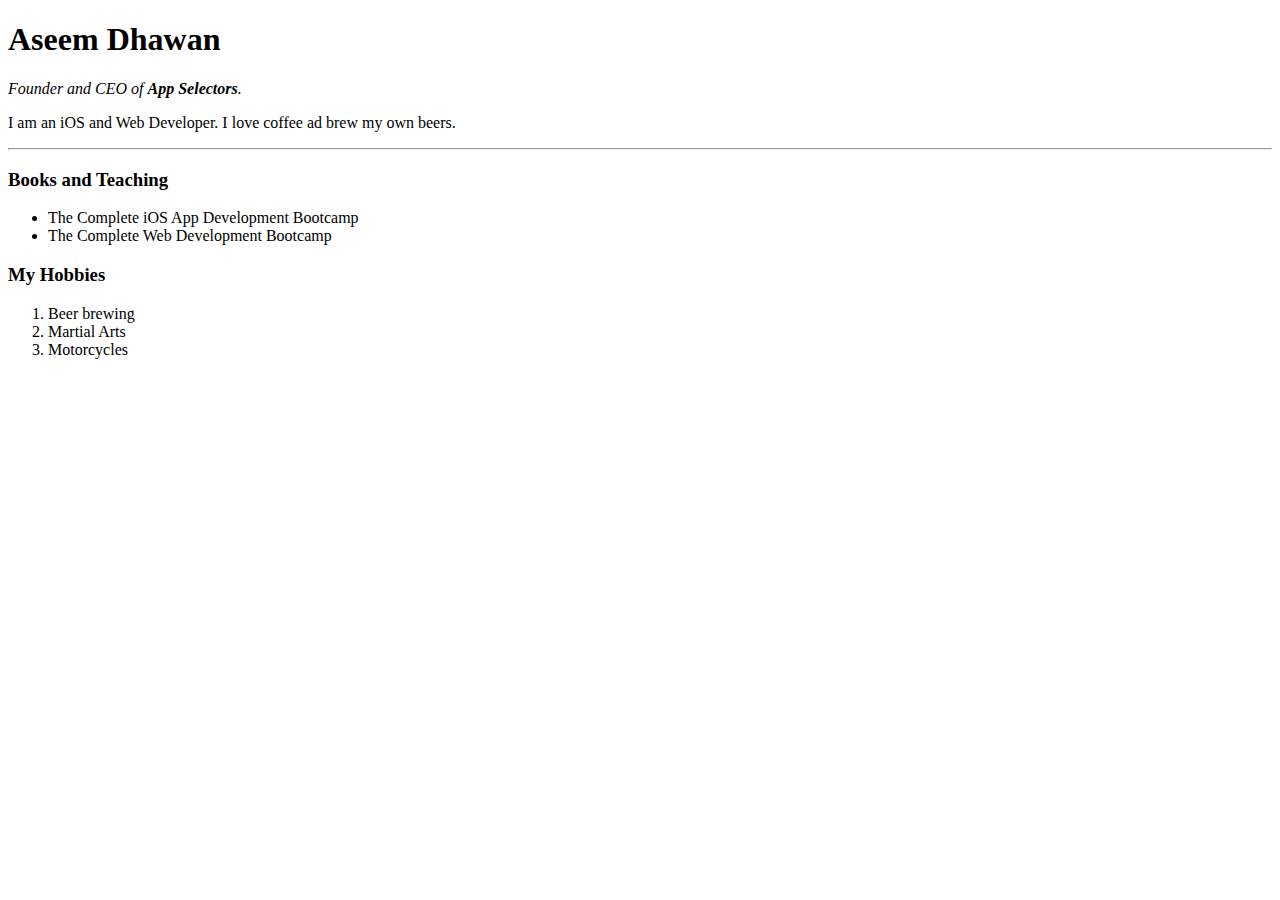
==== HTML - Personal Site/index.html @ 1f7bd43a "first lesson of course - HTML - Personal Site" ====
<!DOCTYPE html>
<html lang="en" dir="ltr">

<head>
  <meta charset="utf-8">
  <title>Aseem's Personal Site</title>
</head>

<body>
  <h1>Aseem Dhawan</h1>
  <p><em>Founder and CEO of <strong>App Selectors</strong>.</em></p>
  <p>I am an iOS and Web Developer. I love coffee ad brew my own beers.</p>
  <hr>
  <h3>Books and Teaching</h3>
  <ul>
    <li>The Complete iOS App Development Bootcamp</li>
    <li>The Complete Web Development Bootcamp</li>
  </ul>
  <h3>My Hobbies</h3>
  <ol>
    <li>Beer brewing</li>
    <li>Martial Arts</li>
    <li>Motorcycles</li>
  </ol>
</body>

</html>
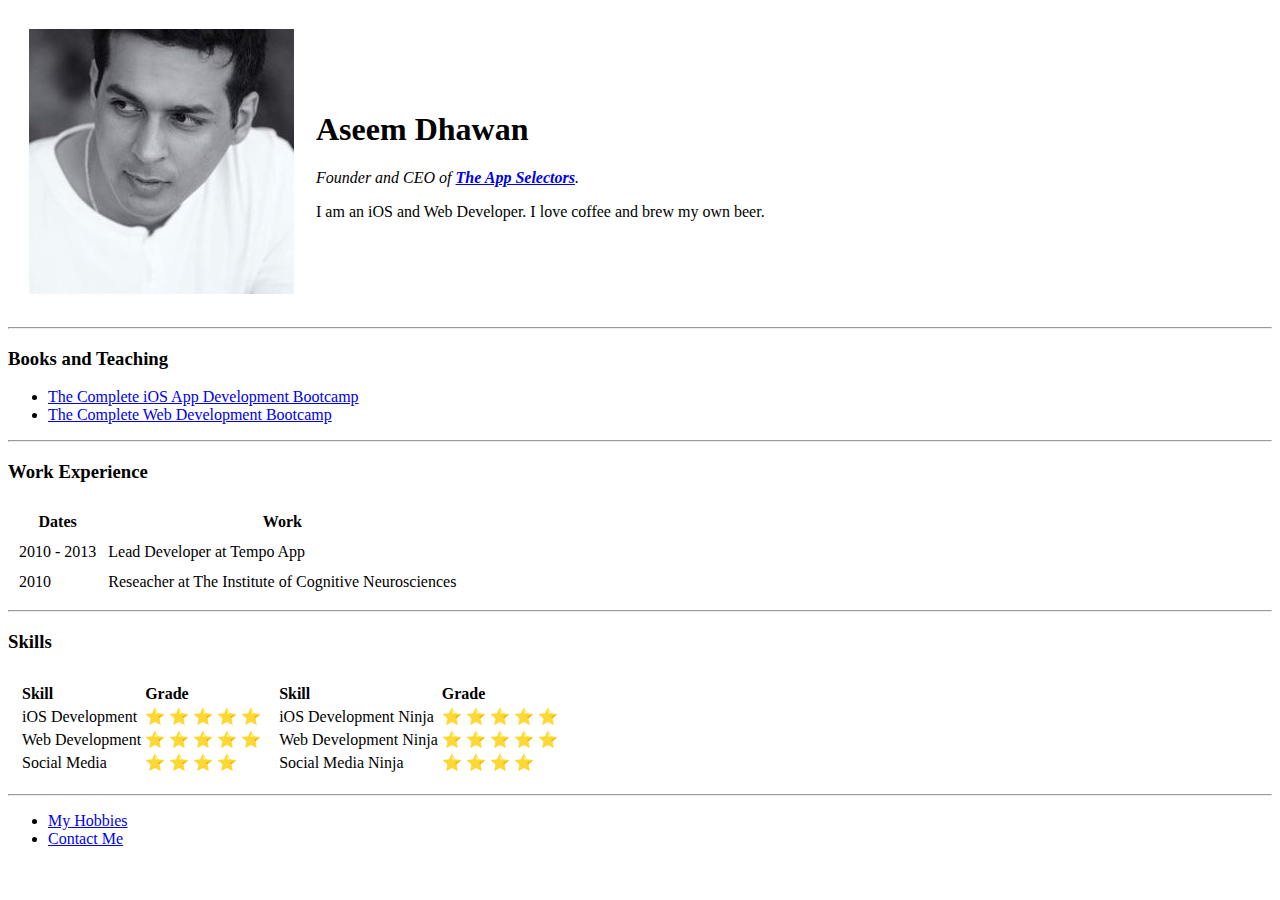
==== commit bdfdb635: "Updated index.html, added contact-me.html & hobbies.html, added image" ====
--- a/HTML - Personal Site/index.html
+++ b/HTML - Personal Site/index.html
@@ -7,21 +7,100 @@
 </head>
 
 <body>
-  <h1>Aseem Dhawan</h1>
-  <p><em>Founder and CEO of <strong>App Selectors</strong>.</em></p>
-  <p>I am an iOS and Web Developer. I love coffee ad brew my own beers.</p>
+  <table cellspacing="20">
+    <tr>
+      <td><img src="aseem_dhawan.jpg" alt="Aseem profile picture"></td>
+      <td><h1>Aseem Dhawan</h1>
+      <p><em>Founder and CEO of <strong><a href="https://www.appbrewery.co/">The App Selectors</a></strong>.</em></p>
+      <p>I am an iOS and Web Developer. I love coffee and brew my own beer.</p></td>
+    </tr>
+  </table>
   <hr>
   <h3>Books and Teaching</h3>
   <ul>
-    <li>The Complete iOS App Development Bootcamp</li>
-    <li>The Complete Web Development Bootcamp</li>
+    <li><a href="https://www.appbrewery.co/p/how-to-make-app-ios">The Complete iOS App Development Bootcamp</a></li>
+    <li><a href="https://www.appbrewery.co/p/the-complete-web-development-course">The Complete Web Development Bootcamp</a></li>
   </ul>
-  <h3>My Hobbies</h3>
-  <ol>
-    <li>Beer brewing</li>
-    <li>Martial Arts</li>
-    <li>Motorcycles</li>
-  </ol>
+  <hr>
+  <h3>Work Experience</h3>
+  <table cellspacing="10">
+    <thead>
+      <tr>
+        <th>Dates</th>
+        <th>Work</th>
+      </tr>
+    </thead>
+    <tbody>
+      <tr>
+        <td>2010 - 2013</td>
+        <td>Lead Developer at Tempo App</td>
+      </tr>
+      <tr>
+        <td>2010</td>
+        <td>Reseacher at The Institute of Cognitive Neurosciences</td>
+      </tr>
+    </tbody>
+  </table>
+  <hr>
+  <h3>Skills</h3>
+  <table cellspacing="10">
+    <tr>
+      <td>
+        <table>
+          <thead>
+            <tr>
+              <td><strong>Skill</strong></td>
+              <td><strong>Grade</strong></td>
+            </tr>
+          </thead>
+          <tbody>
+            <tr>
+              <td>iOS Development</td>
+              <td>⭐️ ⭐️ ⭐️ ⭐️ ⭐️</td>
+            </tr>
+            <tr>
+              <td>Web Development</td>
+              <td>⭐️ ⭐️ ⭐️ ⭐️ ⭐️</td>
+            </tr>
+            <tr>
+              <td>Social Media</td>
+              <td>⭐️ ⭐️ ⭐️ ⭐️</td>
+            </tr>
+          </tbody>
+        </table>
+      </td>
+      <td>
+        <table>
+          <thead>
+            <tr>
+              <td><strong>Skill</strong></td>
+              <td><strong>Grade</strong></td>
+            </tr>
+          </thead>
+          <tbody>
+            <tr>
+              <td>iOS Development Ninja</td>
+              <td>⭐️ ⭐️ ⭐️ ⭐️ ⭐️</td>
+            </tr>
+            <tr>
+              <td>Web Development Ninja</td>
+              <td>⭐️ ⭐️ ⭐️ ⭐️ ⭐️</td>
+            </tr>
+            <tr>
+              <td>Social Media Ninja</td>
+              <td>⭐️ ⭐️ ⭐️ ⭐️</td>
+            </tr>
+          </tbody>
+        </table>
+      </td>
+    </tr>
+  </table>
+  <hr>
+  <ul>
+    <li><a href="hobbies.html">My Hobbies</a></li>
+    <li><a href="contact-me.html">Contact Me</a></li>
+  </ul>
+
 </body>
 
 </html>
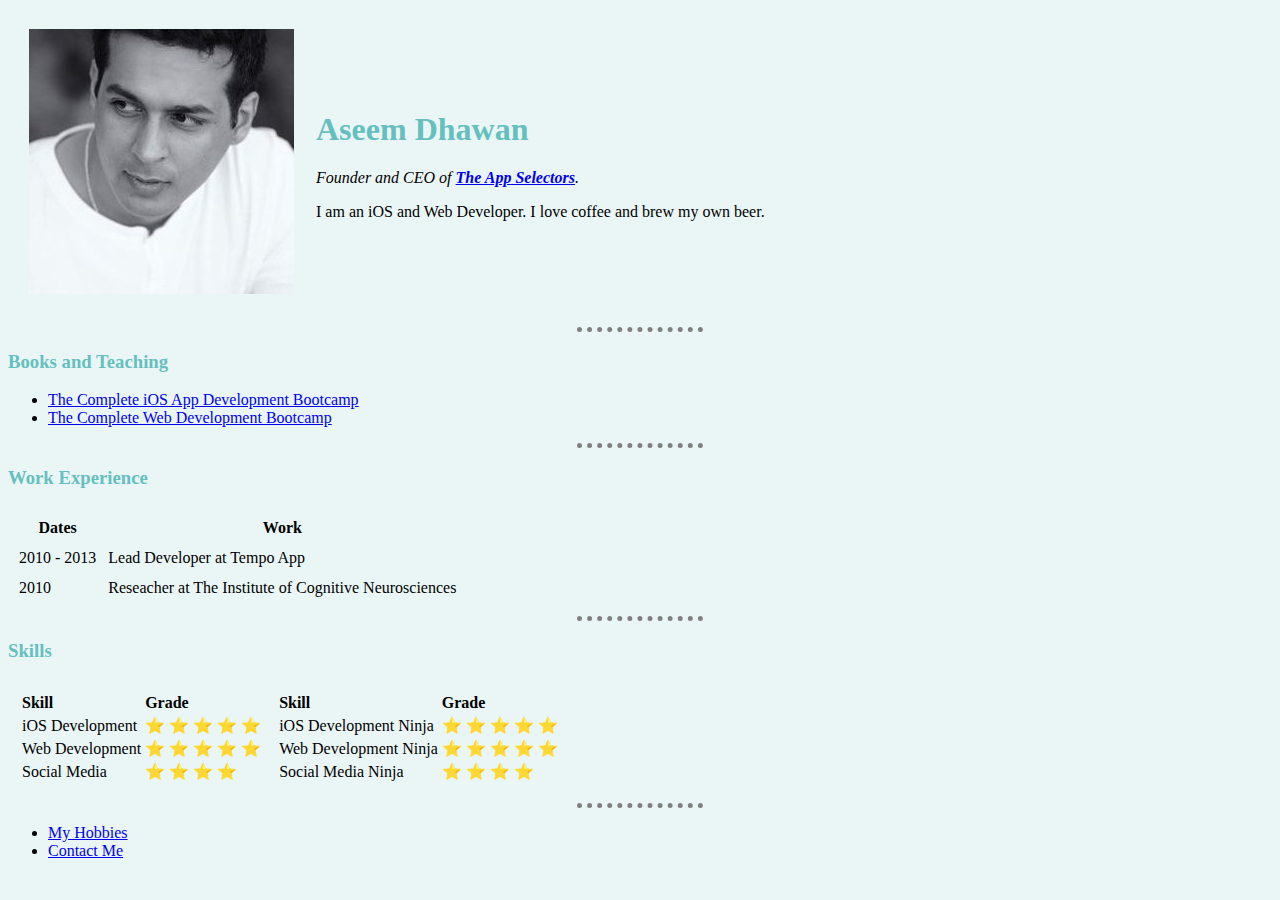
==== commit 2f973ded: "new project Challenge added and additions to HTML - Personal Site" ====
--- a/HTML - Personal Site/index.html
+++ b/HTML - Personal Site/index.html
@@ -4,6 +4,7 @@
 <head>
   <meta charset="utf-8">
   <title>Aseem's Personal Site</title>
+  <link rel="stylesheet" href="css/styles.css">
 </head>
 
 <body>
--- a/HTML - Personal Site/css/styles.css
+++ b/HTML - Personal Site/css/styles.css
@@ -0,0 +1,19 @@
+body{
+  background-color: #EAF6F6;
+}
+
+h1 {
+  color: #66BFBF
+}
+
+h3 {
+  color: #66BFBF
+}
+
+hr{
+  border-style: none;
+  border-top-style: dotted;
+  border-color: grey;
+  border-width: 5px;
+  width: 10%;
+}
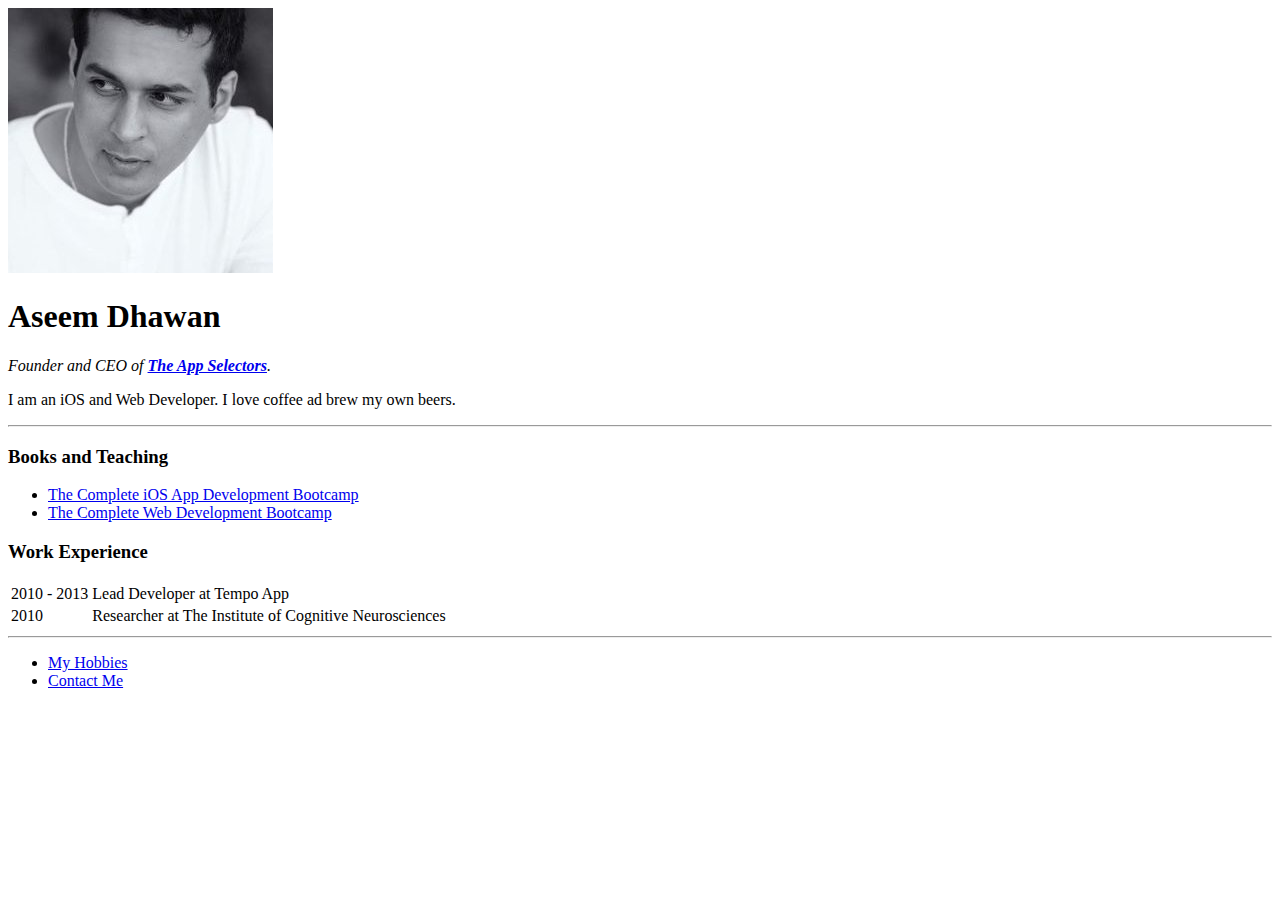
==== commit ce121905: "local changes" ====
--- a/HTML - Personal Site/index.html
+++ b/HTML - Personal Site/index.html
@@ -4,96 +4,28 @@
 <head>
   <meta charset="utf-8">
   <title>Aseem's Personal Site</title>
-  <link rel="stylesheet" href="css/styles.css">
 </head>
 
 <body>
-  <table cellspacing="20">
-    <tr>
-      <td><img src="aseem_dhawan.jpg" alt="Aseem profile picture"></td>
-      <td><h1>Aseem Dhawan</h1>
-      <p><em>Founder and CEO of <strong><a href="https://www.appbrewery.co/">The App Selectors</a></strong>.</em></p>
-      <p>I am an iOS and Web Developer. I love coffee and brew my own beer.</p></td>
-    </tr>
-  </table>
+  <img src="aseem_dhawan.jpg" alt="Aseem profile picture">
+  <h1>Aseem Dhawan</h1>
+  <p><em>Founder and CEO of <strong><a href="https://www.appbrewery.co/">The App Selectors</a></strong>.</em></p>
+  <p>I am an iOS and Web Developer. I love coffee ad brew my own beers.</p>
   <hr>
   <h3>Books and Teaching</h3>
   <ul>
     <li><a href="https://www.appbrewery.co/p/how-to-make-app-ios">The Complete iOS App Development Bootcamp</a></li>
     <li><a href="https://www.appbrewery.co/p/the-complete-web-development-course">The Complete Web Development Bootcamp</a></li>
   </ul>
-  <hr>
   <h3>Work Experience</h3>
-  <table cellspacing="10">
-    <thead>
-      <tr>
-        <th>Dates</th>
-        <th>Work</th>
-      </tr>
-    </thead>
-    <tbody>
-      <tr>
-        <td>2010 - 2013</td>
-        <td>Lead Developer at Tempo App</td>
-      </tr>
-      <tr>
-        <td>2010</td>
-        <td>Reseacher at The Institute of Cognitive Neurosciences</td>
-      </tr>
-    </tbody>
-  </table>
-  <hr>
-  <h3>Skills</h3>
-  <table cellspacing="10">
+  <table>
     <tr>
-      <td>
-        <table>
-          <thead>
-            <tr>
-              <td><strong>Skill</strong></td>
-              <td><strong>Grade</strong></td>
-            </tr>
-          </thead>
-          <tbody>
-            <tr>
-              <td>iOS Development</td>
-              <td>⭐️ ⭐️ ⭐️ ⭐️ ⭐️</td>
-            </tr>
-            <tr>
-              <td>Web Development</td>
-              <td>⭐️ ⭐️ ⭐️ ⭐️ ⭐️</td>
-            </tr>
-            <tr>
-              <td>Social Media</td>
-              <td>⭐️ ⭐️ ⭐️ ⭐️</td>
-            </tr>
-          </tbody>
-        </table>
-      </td>
-      <td>
-        <table>
-          <thead>
-            <tr>
-              <td><strong>Skill</strong></td>
-              <td><strong>Grade</strong></td>
-            </tr>
-          </thead>
-          <tbody>
-            <tr>
-              <td>iOS Development Ninja</td>
-              <td>⭐️ ⭐️ ⭐️ ⭐️ ⭐️</td>
-            </tr>
-            <tr>
-              <td>Web Development Ninja</td>
-              <td>⭐️ ⭐️ ⭐️ ⭐️ ⭐️</td>
-            </tr>
-            <tr>
-              <td>Social Media Ninja</td>
-              <td>⭐️ ⭐️ ⭐️ ⭐️</td>
-            </tr>
-          </tbody>
-        </table>
-      </td>
+      <td>2010 - 2013</td>
+      <td>Lead Developer at Tempo App</td>
+    </tr>
+    <tr>
+      <td>2010</td>
+      <td>Researcher at The Institute of Cognitive Neurosciences</td>
     </tr>
   </table>
   <hr>
@@ -101,7 +33,6 @@
     <li><a href="hobbies.html">My Hobbies</a></li>
     <li><a href="contact-me.html">Contact Me</a></li>
   </ul>
-
 </body>
 
 </html>
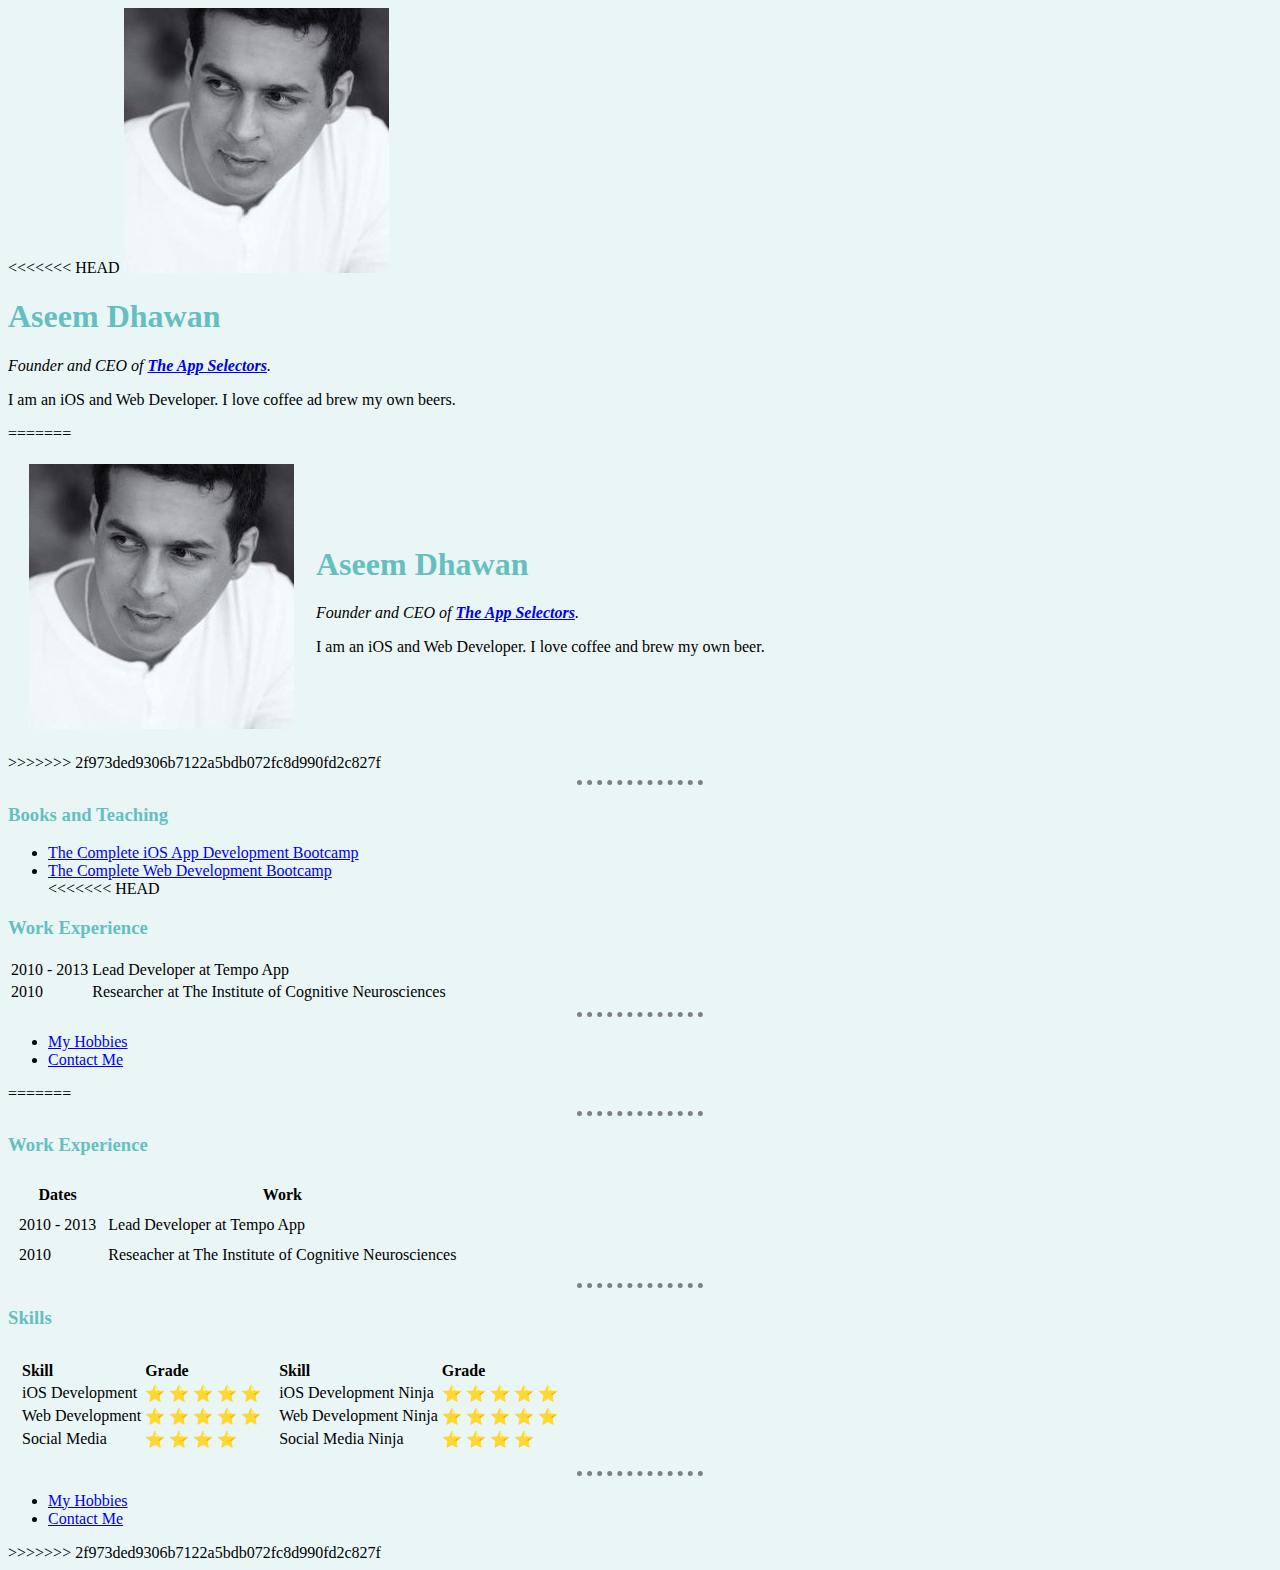
==== commit 2fb1bbf7: "local changes to handle conflicts" ====
--- a/HTML - Personal Site/index.html
+++ b/HTML - Personal Site/index.html
@@ -4,18 +4,31 @@
 <head>
   <meta charset="utf-8">
   <title>Aseem's Personal Site</title>
+  <link rel="stylesheet" href="css/styles.css">
 </head>
 
 <body>
+<<<<<<< HEAD
   <img src="aseem_dhawan.jpg" alt="Aseem profile picture">
   <h1>Aseem Dhawan</h1>
   <p><em>Founder and CEO of <strong><a href="https://www.appbrewery.co/">The App Selectors</a></strong>.</em></p>
   <p>I am an iOS and Web Developer. I love coffee ad brew my own beers.</p>
+=======
+  <table cellspacing="20">
+    <tr>
+      <td><img src="aseem_dhawan.jpg" alt="Aseem profile picture"></td>
+      <td><h1>Aseem Dhawan</h1>
+      <p><em>Founder and CEO of <strong><a href="https://www.appbrewery.co/">The App Selectors</a></strong>.</em></p>
+      <p>I am an iOS and Web Developer. I love coffee and brew my own beer.</p></td>
+    </tr>
+  </table>
+>>>>>>> 2f973ded9306b7122a5bdb072fc8d990fd2c827f
   <hr>
   <h3>Books and Teaching</h3>
   <ul>
     <li><a href="https://www.appbrewery.co/p/how-to-make-app-ios">The Complete iOS App Development Bootcamp</a></li>
     <li><a href="https://www.appbrewery.co/p/the-complete-web-development-course">The Complete Web Development Bootcamp</a></li>
+<<<<<<< HEAD
   </ul>
   <h3>Work Experience</h3>
   <table>
@@ -33,6 +46,89 @@
     <li><a href="hobbies.html">My Hobbies</a></li>
     <li><a href="contact-me.html">Contact Me</a></li>
   </ul>
+=======
+  </ul>
+  <hr>
+  <h3>Work Experience</h3>
+  <table cellspacing="10">
+    <thead>
+      <tr>
+        <th>Dates</th>
+        <th>Work</th>
+      </tr>
+    </thead>
+    <tbody>
+      <tr>
+        <td>2010 - 2013</td>
+        <td>Lead Developer at Tempo App</td>
+      </tr>
+      <tr>
+        <td>2010</td>
+        <td>Reseacher at The Institute of Cognitive Neurosciences</td>
+      </tr>
+    </tbody>
+  </table>
+  <hr>
+  <h3>Skills</h3>
+  <table cellspacing="10">
+    <tr>
+      <td>
+        <table>
+          <thead>
+            <tr>
+              <td><strong>Skill</strong></td>
+              <td><strong>Grade</strong></td>
+            </tr>
+          </thead>
+          <tbody>
+            <tr>
+              <td>iOS Development</td>
+              <td>⭐️ ⭐️ ⭐️ ⭐️ ⭐️</td>
+            </tr>
+            <tr>
+              <td>Web Development</td>
+              <td>⭐️ ⭐️ ⭐️ ⭐️ ⭐️</td>
+            </tr>
+            <tr>
+              <td>Social Media</td>
+              <td>⭐️ ⭐️ ⭐️ ⭐️</td>
+            </tr>
+          </tbody>
+        </table>
+      </td>
+      <td>
+        <table>
+          <thead>
+            <tr>
+              <td><strong>Skill</strong></td>
+              <td><strong>Grade</strong></td>
+            </tr>
+          </thead>
+          <tbody>
+            <tr>
+              <td>iOS Development Ninja</td>
+              <td>⭐️ ⭐️ ⭐️ ⭐️ ⭐️</td>
+            </tr>
+            <tr>
+              <td>Web Development Ninja</td>
+              <td>⭐️ ⭐️ ⭐️ ⭐️ ⭐️</td>
+            </tr>
+            <tr>
+              <td>Social Media Ninja</td>
+              <td>⭐️ ⭐️ ⭐️ ⭐️</td>
+            </tr>
+          </tbody>
+        </table>
+      </td>
+    </tr>
+  </table>
+  <hr>
+  <ul>
+    <li><a href="hobbies.html">My Hobbies</a></li>
+    <li><a href="contact-me.html">Contact Me</a></li>
+  </ul>
+
+>>>>>>> 2f973ded9306b7122a5bdb072fc8d990fd2c827f
 </body>
 
 </html>
--- a/HTML - Personal Site/css/styles.css
+++ b/HTML - Personal Site/css/styles.css
@@ -0,0 +1,19 @@
+body{
+  background-color: #EAF6F6;
+}
+
+h1 {
+  color: #66BFBF
+}
+
+h3 {
+  color: #66BFBF
+}
+
+hr{
+  border-style: none;
+  border-top-style: dotted;
+  border-color: grey;
+  border-width: 5px;
+  width: 10%;
+}
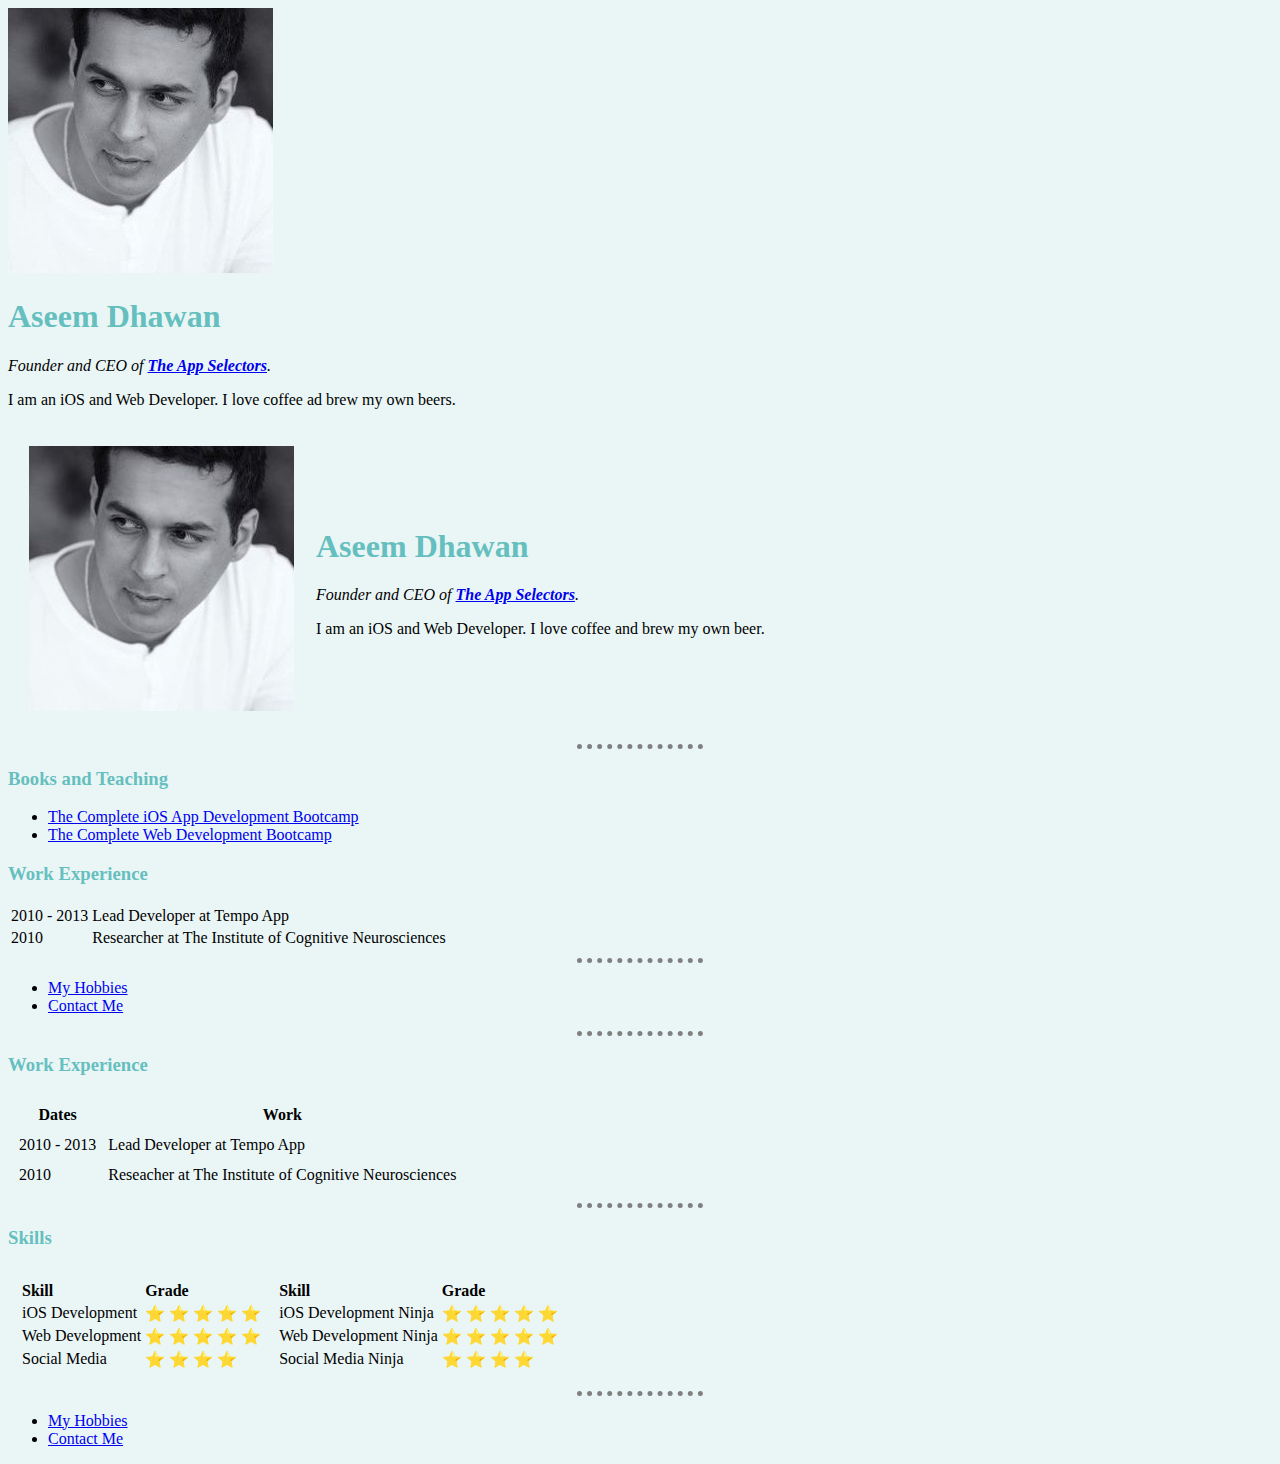
==== commit 2f384e60: "resolved merge conflicts on Personal Site/index.html" ====
--- a/HTML - Personal Site/index.html
+++ b/HTML - Personal Site/index.html
@@ -8,12 +8,10 @@
 </head>
 
 <body>
-<<<<<<< HEAD
   <img src="aseem_dhawan.jpg" alt="Aseem profile picture">
   <h1>Aseem Dhawan</h1>
   <p><em>Founder and CEO of <strong><a href="https://www.appbrewery.co/">The App Selectors</a></strong>.</em></p>
   <p>I am an iOS and Web Developer. I love coffee ad brew my own beers.</p>
-=======
   <table cellspacing="20">
     <tr>
       <td><img src="aseem_dhawan.jpg" alt="Aseem profile picture"></td>
@@ -22,13 +20,11 @@
       <p>I am an iOS and Web Developer. I love coffee and brew my own beer.</p></td>
     </tr>
   </table>
->>>>>>> 2f973ded9306b7122a5bdb072fc8d990fd2c827f
   <hr>
   <h3>Books and Teaching</h3>
   <ul>
     <li><a href="https://www.appbrewery.co/p/how-to-make-app-ios">The Complete iOS App Development Bootcamp</a></li>
     <li><a href="https://www.appbrewery.co/p/the-complete-web-development-course">The Complete Web Development Bootcamp</a></li>
-<<<<<<< HEAD
   </ul>
   <h3>Work Experience</h3>
   <table>
@@ -45,8 +41,6 @@
   <ul>
     <li><a href="hobbies.html">My Hobbies</a></li>
     <li><a href="contact-me.html">Contact Me</a></li>
-  </ul>
-=======
   </ul>
   <hr>
   <h3>Work Experience</h3>
@@ -128,7 +122,6 @@
     <li><a href="contact-me.html">Contact Me</a></li>
   </ul>
 
->>>>>>> 2f973ded9306b7122a5bdb072fc8d990fd2c827f
 </body>
 
 </html>
